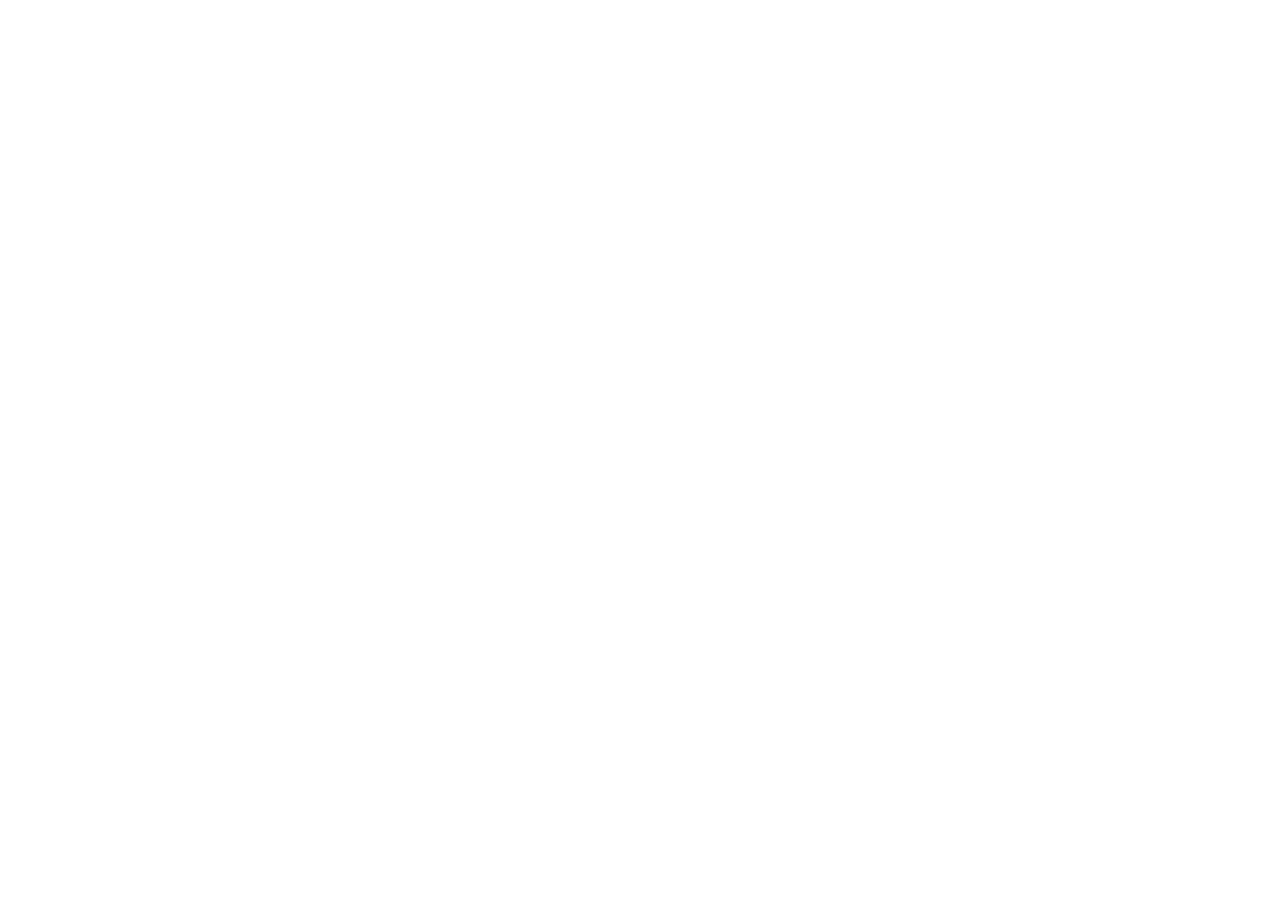
==== game.html @ 7fc0fc38 "Adding new items - Menu" ====
<!DOCTYPE html>
<html lang="en">
  <head>
    <meta charset="UTF-8" />
    <meta http-equiv="X-UA-Compatible" content="IE=edge" />
    <meta name="viewport" content="width=device-width, initial-scale=1.0" />
    <title>AeroDash</title>
    <link rel="icon" href="./assets/icon.png" type="image/png" />
    <link rel="stylesheet" href="style.css" />
    <script src="background.js" defer></script>
    <script src="class.js" defer></script>
    <script src="main.js" defer></script>
    <!-- <script src="function_main.js" defer></script> -->
  </head>
  <body>
    <canvas></canvas>
  </body>
</html>
---- style.css ----
* {
  padding: 0;
  margin: 0;
  box-sizing: border-box;
}

html {
  overflow: hidden;
}

img[alt="Logo"] {
  width: 500px;
  aspect-ratio: 2/1;
  filter: drop-shadow(0 0 2px #000000bb);
  position: absolute;
  top: 30%;
  left: 50%;
  transform: translate(-50%, -50%);
}

main {
  display: flex;
  justify-content: center;
  align-items: center;
  height: calc(100vh - 175px);
}

section {
  height: calc(100vh);
  display: flex;
  justify-content: end;
  align-items: center;
  flex-direction: column;
}

footer {
  position: absolute;
  bottom: 0;
  left: 0;
  width: 100vw;
  height: 175px;
  background-image: linear-gradient(to top, #000000dd, #000000aa, transparent);
  display: flex;
  justify-content: start;
  align-items: center;
  padding-inline: 50px;
}

img[alt="Menu background"] {
  width: 100vw;
  height: 100vh;
  filter: blur(5px);
  position: absolute;
  z-index: -10;
}

footer .play-btn {
  padding-inline: 35px;
  padding-block: 7.5px;
  font-weight: 500;
  font-size: 17px;
  color: #fff;
  border: 2px solid #fff;
  background-color: transparent;
  cursor: pointer;
  scale: 1.5;
  transition: all 0.4s;
  position: absolute;
  right: 75px;
  border-radius: 5px;
  -webkit-box-reflect: below 30px linear-gradient(to bottom, #000000, #00000010);

  &:hover {
    background-color: #fff;
    border-color: #fff;
    font-weight: 500;
    color: #333;
  }

  &:active {
    transition: all 0.2s;
    scale: 0.75;
    cursor: wait;
  }
}

.container {
  display: flex;
  justify-content: center;
  align-items: center;
  gap: 30px;
}

.container div {
  display: flex;
  justify-content: center;
  align-items: center;
  flex-direction: column;
  gap: 20px;
  border: 2px solid #ffffff05;
  box-shadow: 0 0 5px #00000025;
  backdrop-filter: blur(20px);
  border-radius: 20px;
  position: relative;
  padding: 20px;
  padding-inline: 50px;
  padding-top: 40px;
  margin-bottom: 30px;
  background-image: linear-gradient(60deg, #ffffff50, #ffffff25);
  -webkit-box-reflect: below 5px linear-gradient(to bottom, #000000, #00000010);
  animation: spawn 0.2s linear;
  cursor: default;

  &:hover {
    && img[alt] {
      top: -80px;
      transform: perspective(1000px) rotateY(-20deg) rotate(-3deg);
    }
  }
}

.container h2 {
  font-size: 32px;
  color: #fff;
  text-shadow: 2px 0 0 #00000050;
  width: 150%;
  text-align: center;
}

.container div img[alt] {
  transition: all 0.5s;
  width: 100%;
  aspect-ratio: 3/1;
  max-width: 250px;
  top: -55px;
  position: absolute;
  filter: drop-shadow(0 0 2px #000000bb);
}

.container div img[alt="Cessna"] {
  top: -45px;
}

.container div img:last-child {
  width: 30px;
  aspect-ratio: 1;
}

.container button {
  display: flex;
  align-items: center;
  justify-content: center;
  font-size: 20px;
  color: #fff;
  font-weight: 500;
  letter-spacing: 0.5px;
  gap: 10px;
  border: 0;
  background-color: #222;
  border-radius: 5px;
  padding-inline: 20px;
  padding-block: 10px;
  cursor: pointer;

  &:hover {
    filter: invert(0.05);
  }

  &:active {
    transition: all 0.2s;
    scale: 0.75;
  }
}

@keyframes spawn {
  from {
    scale: 0.3;
  }

  to {
    scale: unset;
  }
}

header {
  position: absolute;
  left: 0px;
  top: 0px;
  background-image: linear-gradient(to right, #33333350, #33333350, #33333300);
  display: flex;
  justify-content: center;
  align-items: center;
  font-size: 25px;
  padding-block: 10px;
  padding-inline: 20px;
  padding-right: 50px;
  gap: 10px;
  color: #fff;
  letter-spacing: 0.5px;

  & img {
    width: 30px;
    aspect-ratio: 1;
    filter: drop-shadow(0 0 2px #00000020);
  }
}

@media screen and (max-width: 1450px) {
  footer {
    position: static;
    justify-content: center;
    gap: 50px;
  }

  footer .play-btn {
    top: 50px;
    -webkit-box-reflect: below 0
      linear-gradient(to top, transparent, transparent);
  }
}
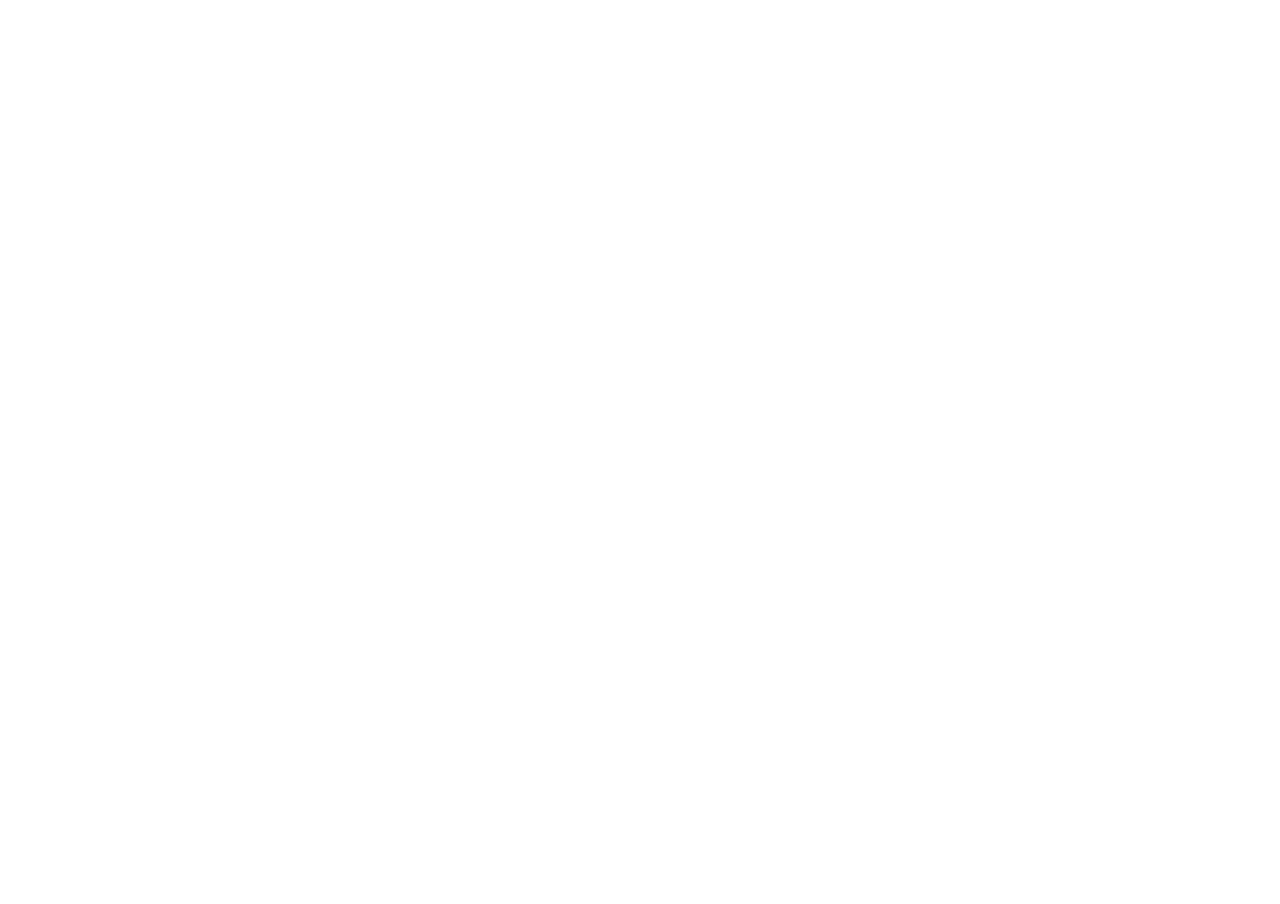
==== commit fa4ed566: "Adding enemies and collision" ====
--- a/game.html
+++ b/game.html
@@ -8,7 +8,9 @@
     <link rel="icon" href="./assets/icon.png" type="image/png" />
     <link rel="stylesheet" href="style.css" />
     <script src="background.js" defer></script>
+    <script src="enemies.js" defer></script>
     <script src="class.js" defer></script>
+    <script src="collisions.js" defer></script>
     <script src="main.js" defer></script>
     <!-- <script src="function_main.js" defer></script> -->
   </head>
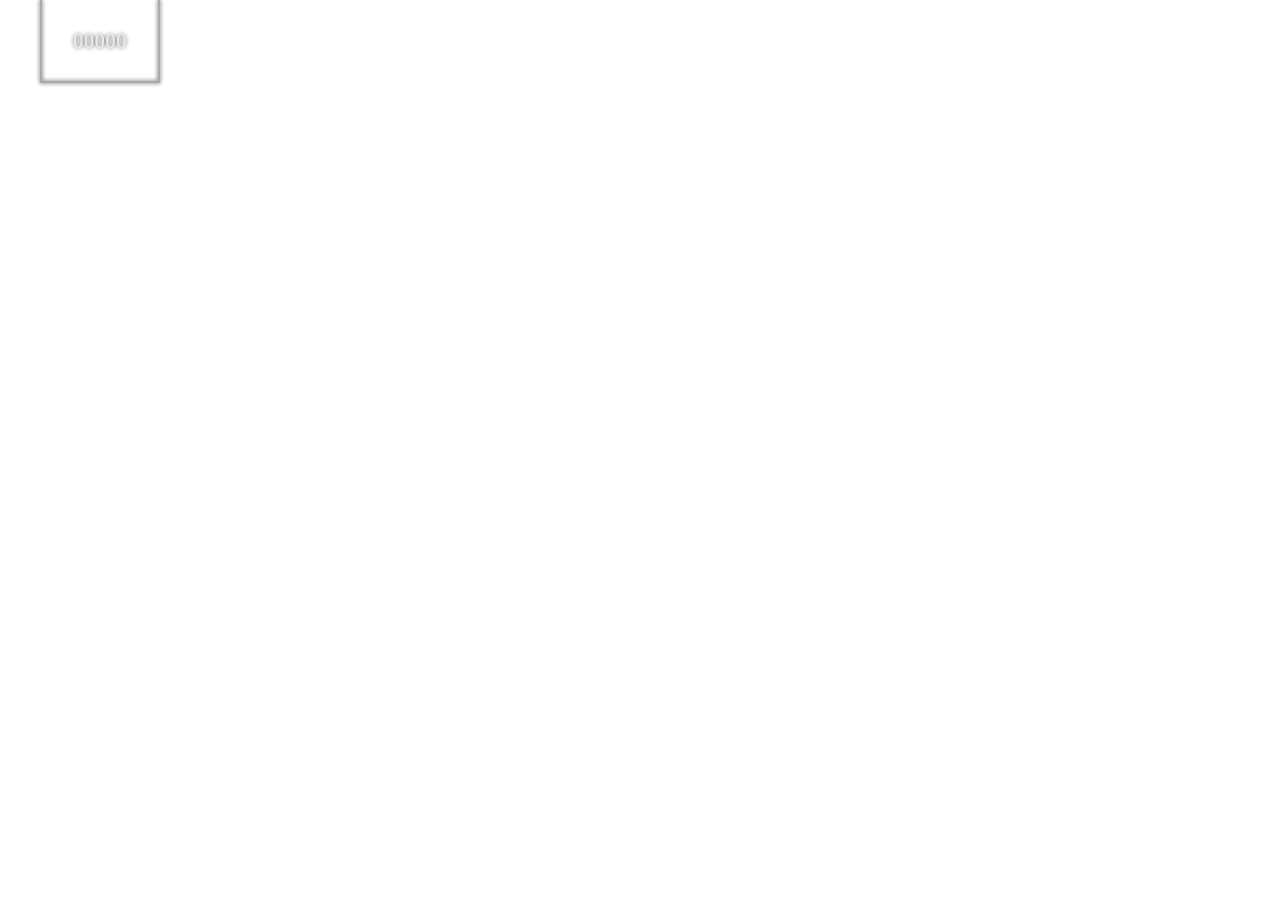
==== commit b39c34b5: "Add explosion and update points system" ====
--- a/game.html
+++ b/game.html
@@ -15,6 +15,13 @@
     <!-- <script src="function_main.js" defer></script> -->
   </head>
   <body>
+    <header></header>
     <canvas></canvas>
+
+    <script>
+      window.addEventListener("resize", () => {
+        location.reload();
+      });
+    </script>
   </body>
 </html>
--- a/style.css
+++ b/style.css
@@ -1,7 +1,10 @@
+@import url('https://fonts.googleapis.com/css2?family=Poppins:wght@400;500;600&display=swap');
+
 * {
   padding: 0;
   margin: 0;
   box-sizing: border-box;
+  font-family: 'Poppins';
 }
 
 html {
@@ -88,7 +91,7 @@
   display: flex;
   justify-content: center;
   align-items: center;
-  gap: 30px;
+  gap: 15px;
 }
 
 .container div {
@@ -103,7 +106,7 @@
   border-radius: 20px;
   position: relative;
   padding: 20px;
-  padding-inline: 50px;
+  width: 15vw;
   padding-top: 40px;
   margin-bottom: 30px;
   background-image: linear-gradient(60deg, #ffffff50, #ffffff25);
@@ -112,7 +115,7 @@
   cursor: default;
 
   &:hover {
-    && img[alt] {
+    && img.hover {
       top: -80px;
       transform: perspective(1000px) rotateY(-20deg) rotate(-3deg);
     }
@@ -137,8 +140,14 @@
   filter: drop-shadow(0 0 2px #000000bb);
 }
 
-.container div img[alt="Cessna"] {
+.container div img[alt="Cessna"], .container div img[alt='Cessna C.'] {
   top: -45px;
+}
+
+.container div img[alt='Fighter'] {
+  height: 60px;
+  top: -45px;
+  width: 90%;
 }
 
 .container div img:last-child {
@@ -184,24 +193,32 @@
 
 header {
   position: absolute;
-  left: 0px;
+  left: 40px;
   top: 0px;
-  background-image: linear-gradient(to right, #33333350, #33333350, #33333300);
-  display: flex;
-  justify-content: center;
-  align-items: center;
-  font-size: 25px;
-  padding-block: 10px;
-  padding-inline: 20px;
-  padding-right: 50px;
-  gap: 10px;
-  color: #fff;
-  letter-spacing: 0.5px;
+  display: flex;
+  width: 120px;
+  aspect-ratio: 10/7;
+  justify-content: center;
+  align-items: center;
+  font-size: 20px;
+  color: #eee;
+  letter-spacing: 0.75px;
+  margin-top: -1px;
+  font-weight: 500;
+  filter: drop-shadow(0 0 2px #000000bb);
+  z-index: 100;
 
   & img {
-    width: 30px;
-    aspect-ratio: 1;
-    filter: drop-shadow(0 0 2px #00000020);
+    width: 100%;
+    height: 100%;
+    position: absolute;
+    rotate: 180deg;
+    border: 2px solid #aaa;
+    border-bottom: 0;
+  }
+
+  & span {
+    z-index: 2;
   }
 }
 
@@ -209,7 +226,17 @@
   footer {
     position: static;
     justify-content: center;
+    padding: 0;
     gap: 50px;
+  }
+
+  footer .container {
+    width: 100%;
+    gap: 30px;
+
+    & div {
+      width: 16vw;
+    }
   }
 
   footer .play-btn {
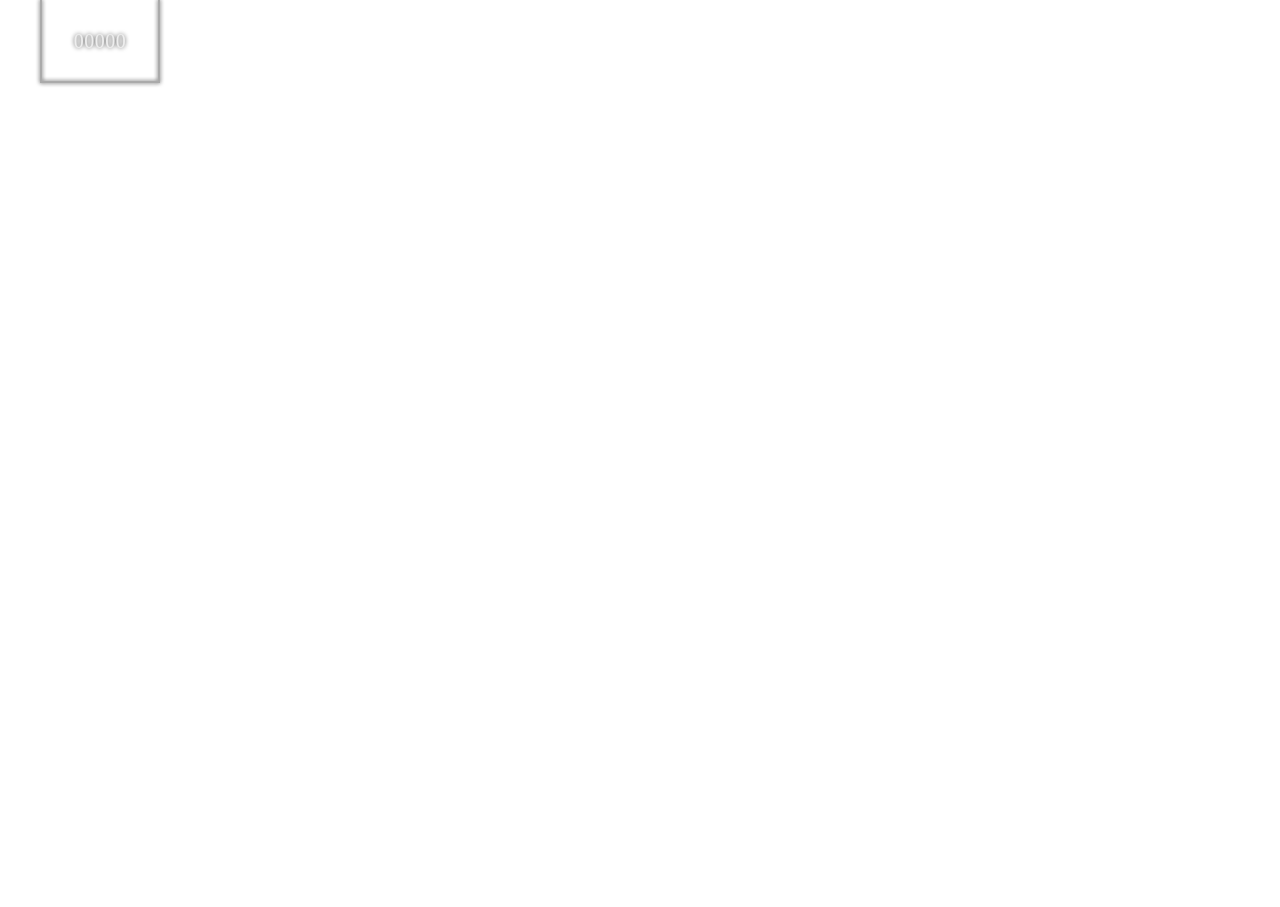
==== commit af11b9dd: "Adding clouds and update collision system" ====
--- a/game.html
+++ b/game.html
@@ -7,12 +7,9 @@
     <title>AeroDash</title>
     <link rel="icon" href="./assets/icon.png" type="image/png" />
     <link rel="stylesheet" href="style.css" />
-    <script src="background.js" defer></script>
-    <script src="enemies.js" defer></script>
-    <script src="class.js" defer></script>
-    <script src="collisions.js" defer></script>
+    <script src="scenario.js" defer></script>
+    <script src="plane.js" defer></script>
     <script src="main.js" defer></script>
-    <!-- <script src="function_main.js" defer></script> -->
   </head>
   <body>
     <header></header>
--- a/style.css
+++ b/style.css
@@ -1,10 +1,10 @@
-@import url('https://fonts.googleapis.com/css2?family=Poppins:wght@400;500;600&display=swap');
+@import url("https://fonts.googleapis.com/css2?family=Poppins:wght@400;500;600&display=swap");
 
 * {
   padding: 0;
   margin: 0;
   box-sizing: border-box;
-  font-family: 'Poppins';
+  font-family: "Poppins";
 }
 
 html {
@@ -116,8 +116,8 @@
 
   &:hover {
     && img.hover {
-      top: -80px;
-      transform: perspective(1000px) rotateY(-20deg) rotate(-3deg);
+      transform: perspective(1000px) rotateY(-20deg) rotate(-3deg)
+        translateY(-40%);
     }
   }
 }
@@ -140,11 +140,12 @@
   filter: drop-shadow(0 0 2px #000000bb);
 }
 
-.container div img[alt="Cessna"], .container div img[alt='Cessna C.'] {
+.container div img[alt="Cessna"],
+.container div img[alt="Cessna C."] {
   top: -45px;
 }
 
-.container div img[alt='Fighter'] {
+.container div img[alt="Fighter"] {
   height: 60px;
   top: -45px;
   width: 90%;
@@ -202,7 +203,7 @@
   align-items: center;
   font-size: 20px;
   color: #eee;
-  letter-spacing: 0.75px;
+  letter-spacing: 0.5px;
   margin-top: -1px;
   font-weight: 500;
   filter: drop-shadow(0 0 2px #000000bb);
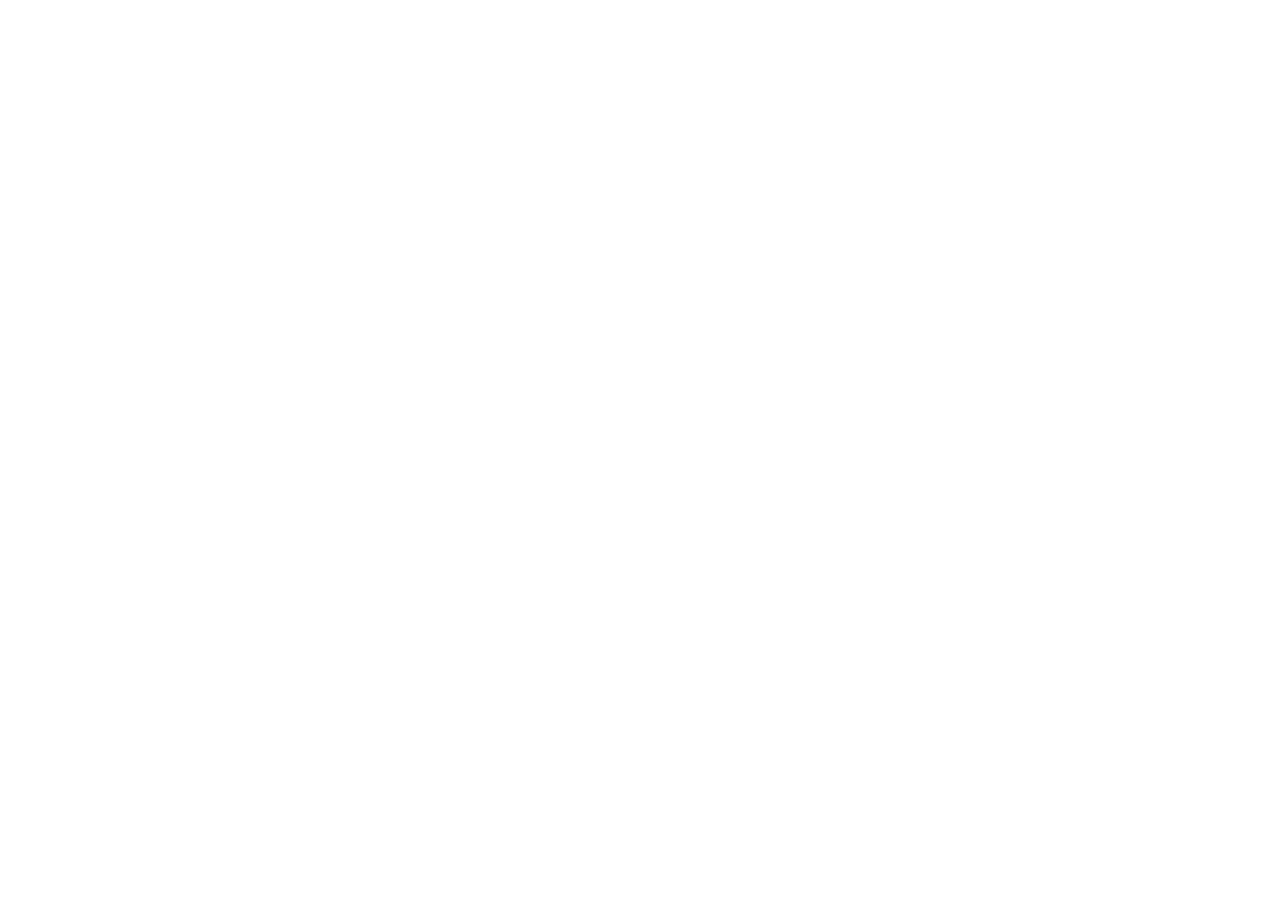
==== commit daa6f1ce: "teste 1" ====
--- a/game.html
+++ b/game.html
@@ -5,20 +5,17 @@
     <meta http-equiv="X-UA-Compatible" content="IE=edge" />
     <meta name="viewport" content="width=device-width, initial-scale=1.0" />
     <title>AeroDash</title>
-    <link rel="icon" href="./assets/icon.png" type="image/png" />
-    <link rel="stylesheet" href="style.css" />
-    <script src="scenario.js" defer></script>
-    <script src="plane.js" defer></script>
-    <script src="main.js" defer></script>
+
+    
   </head>
   <body>
     <header></header>
     <canvas></canvas>
 
+    
     <script>
-      window.addEventListener("resize", () => {
-        location.reload();
-      });
+
+
     </script>
   </body>
 </html>
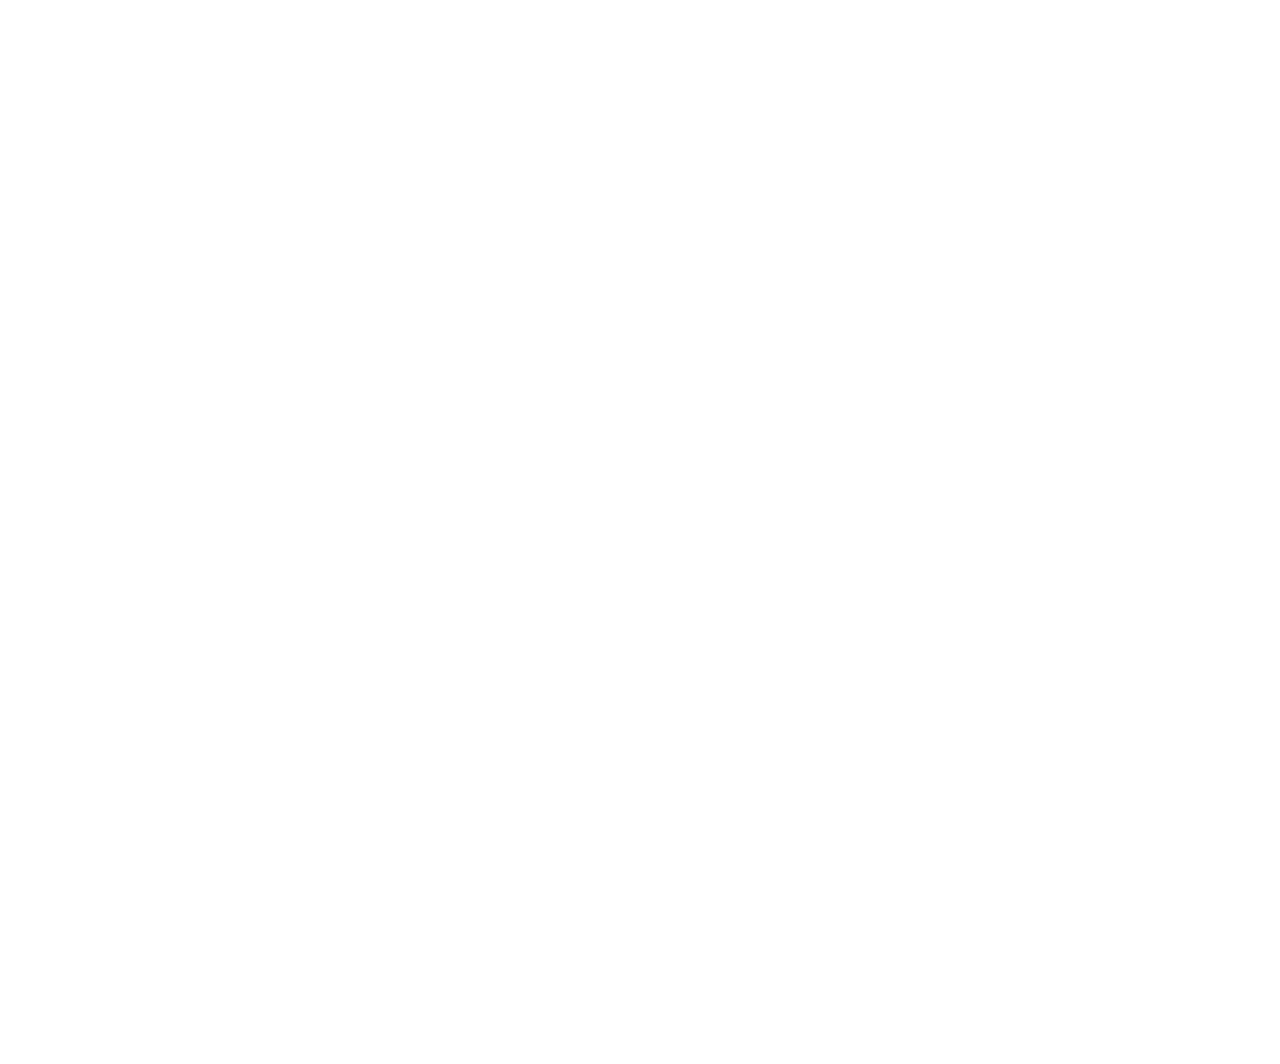
==== commit 0dd6a7b4: "updatehtml" ====
--- a/game.html
+++ b/game.html
@@ -11,7 +11,35 @@
   <body>
     <header></header>
     <canvas></canvas>
-
+    <!DOCTYPE html>
+    <html lang="en">
+      <head>
+        <meta charset="UTF-8" />
+        <meta http-equiv="X-UA-Compatible" content="IE=edge" />
+        <meta name="viewport" content="width=device-width, initial-scale=1.0" />
+        <title>AeroDash</title>
+        <link rel="icon" href="./assets/icon.png" type="image/png" />
+        <link rel="stylesheet" href="style.css" />
+        <script src="navigation.js" defer></script>
+        <script src="scenario.js" defer></script>
+        <script src="plane.js" defer></script>
+        <script src="main.js" defer></script>
+      </head>
+      <body>
+        <header></header>
+        <canvas></canvas>
+        <div class="lost">
+          <button>↵</button>
+          <h1>You lost</h1>
+          <button>>></button>
+        </div>
+        <script>
+          window.addEventListener("resize", () => {
+            location.reload();
+          });
+        </script>
+      </body>
+    </html>
     
     <script>
 
--- a/style.css
+++ b/style.css
@@ -0,0 +1,363 @@
+@import url("https://fonts.googleapis.com/css2?family=Poppins:wght@400;500;600&display=swap");
+/* Sara e Guilherme */
+* {
+  padding: 0;
+  margin: 0;
+  box-sizing: border-box;
+  font-family: "Poppins";
+}
+
+html {
+  overflow: hidden;
+}
+
+img[alt="Logo"] {
+  width: 500px;
+  aspect-ratio: 2/1;
+  filter: drop-shadow(0 0 2px #000000bb);
+  position: absolute;
+  top: 30%;
+  left: 50%;
+  transform: translate(-50%, -50%);
+}
+
+main {
+  display: flex;
+  justify-content: center;
+  align-items: center;
+  height: calc(100vh - 175px);
+}
+
+section {
+  height: calc(100vh);
+  display: flex;
+  justify-content: end;
+  align-items: center;
+  flex-direction: column;
+}
+
+footer {
+  position: absolute;
+  bottom: 0;
+  left: 0;
+  width: 100vw;
+  height: 175px;
+  background-image: linear-gradient(to top, #000000dd, #000000aa, transparent);
+  display: flex;
+  justify-content: start;
+  align-items: center;
+  padding-inline: 50px;
+}
+
+img[alt="Menu background"] {
+  width: 100vw;
+  height: 100vh;
+  filter: blur(5px);
+  position: absolute;
+  z-index: -10;
+}
+
+footer .play-btn {
+  padding-inline: 35px;
+  padding-block: 7.5px;
+  font-weight: 500;
+  font-size: 17px;
+  color: #fff;
+  border: 2px solid #fff;
+  background-color: transparent;
+  cursor: pointer;
+  scale: 1.5;
+  transition: all 0.4s;
+  position: absolute;
+  right: 75px;
+  border-radius: 5px;
+  -webkit-box-reflect: below 30px linear-gradient(to bottom, #000000, #00000010);
+
+  &:hover {
+    background-color: #fff;
+    border-color: #fff;
+    font-weight: 500;
+    color: #333;
+  }
+
+  &:active {
+    transition: all 0.2s;
+    scale: 0.9;
+    cursor: wait;
+  }
+}
+
+/*Ester*/
+.container {
+  display: flex;
+  justify-content: center;
+  align-items: center;
+  gap: 15px;
+}
+
+.container div {
+  display: flex;
+  justify-content: center;
+  align-items: center;
+  flex-direction: column;
+  gap: 20px;
+  border: 2px solid #ffffff05;
+  box-shadow: 0 0 5px #00000025;
+  backdrop-filter: blur(20px);
+  border-radius: 20px;
+  position: relative;
+  padding: 20px;
+  width: 15vw;
+  padding-top: 40px;
+  margin-bottom: 30px;
+  background-image: linear-gradient(60deg, #ffffff50, #ffffff25);
+  -webkit-box-reflect: below 5px
+    linear-gradient(to bottom, #00000000, #aaaaaa50);
+  animation: spawn 0.2s linear;
+  cursor: default;
+
+  &:hover {
+    img.hover {
+      transform: perspective(1000px) rotateY(-20deg) rotate(-3deg)
+        translateY(-40%);
+    }
+  }
+}
+
+.container h2 {
+  font-size: 32px;
+  color: #fff;
+  text-shadow: 2px 0 0 #00000050;
+  width: 150%;
+  text-align: center;
+}
+
+.container div img[alt] {
+  transition: all 0.5s;
+  width: 100%;
+  aspect-ratio: 3/1;
+  max-width: 250px;
+  top: -55px;
+  position: absolute;
+  filter: drop-shadow(0 0 2px #000000bb);
+}
+
+.container div img[alt="Cessna"],
+.container div img[alt="Cessna C."] {
+  top: -45px;
+}
+
+.container div img[alt="Fighter"] {
+  height: 60px;
+  top: -45px;
+  width: 90%;
+}
+
+.container div img:last-child {
+  width: 30px;
+  aspect-ratio: 1;
+}
+
+.container button {
+  display: flex;
+  align-items: center;
+  justify-content: center;
+  font-size: 20px;
+  color: #fff;
+  font-weight: 500;
+  letter-spacing: 0.5px;
+  gap: 10px;
+  border: 0;
+  background-color: #222;
+  border-radius: 5px;
+  padding-inline: 20px;
+  padding-block: 10px;
+  cursor: pointer;
+
+  &:hover {
+    filter: invert(0.05);
+  }
+
+  &:active {
+    transition: all 0.2s;
+    scale: 0.75;
+  }
+}
+
+@keyframes spawn {
+  from {
+    scale: 0.3;
+  }
+
+  to {
+    scale: unset;
+  }
+}
+
+header {
+  position: absolute;
+  left: 40px;
+  top: 0px;
+  display: flex;
+  width: 120px;
+  aspect-ratio: 10/7;
+  justify-content: center;
+  align-items: center;
+  font-size: 20px;
+  color: #eee;
+  letter-spacing: 0.5px;
+  margin-top: -1px;
+  font-weight: 500;
+  filter: drop-shadow(0 0 2px #000000bb);
+  z-index: 100;
+
+  & img {
+    width: 100%;
+    height: 100%;
+    position: absolute;
+    rotate: 180deg;
+    border: 2px solid #aaa;
+    border-bottom: 0;
+  }
+
+  & span {
+    z-index: 2;
+  }
+}
+
+.lost {
+  display: none;
+  justify-content: center;
+  align-items: center;
+  gap: 25px;
+  position: absolute;
+  top: 50%;
+  left: 50%;
+  transform: translate(-50%, -50%);
+
+  & h1 {
+    cursor: default;
+  }
+
+  & * {
+    box-shadow: 2px 2px 2px #00000099;
+  }
+}
+
+.lost h1 {
+  font-size: 30px;
+  background-color: #00000075;
+  backdrop-filter: blur(10px);
+  color: #fff;
+  padding: 30px 50px 30px 50px;
+  border-radius: 20px;
+}
+
+.lost button {
+  font-size: 25px;
+  color: #fff;
+  background-color: #00000075;
+  backdrop-filter: blur(15px);
+  border: 0;
+  width: 50px;
+  aspect-ratio: 1;
+  border-radius: 20px;
+  cursor: pointer;
+  transition: scale 0.2s;
+
+  &:hover {
+    filter: brightness(0.8);
+    scale: 1.2;
+  }
+
+  &:active {
+    scale: none;
+    cursor: wait;
+  }
+}
+
+ul {
+  display: flex;
+  background-color: #eeeeee99;
+  padding: 0;
+  position: absolute;
+  top: 0;
+  padding: 7.5px;
+  border-radius: 0 0 10px 10px;
+  left: 50%;
+  transform: translateX(-50%);
+  justify-content: space-evenly;
+  align-items: center;
+  gap: 15px;
+  opacity: 0.5;
+
+  &:hover {
+    padding-inline: 20px;
+    opacity: 1;
+
+    & img {
+      filter: invert(0.2);
+    }
+
+    & li {
+      display: block;
+    }
+  }
+}
+
+ul img {
+  width: 35px;
+  aspect-ratio: 1;
+  filter: invert(0.75);
+}
+
+ul li {
+  list-style: none;
+  display: none;
+}
+
+ul li button {
+  width: 200px;
+  border: 0;
+  border-radius: 10px;
+  color: #555;
+  background-color: #00000010;
+  padding-block: 4px;
+  padding-inline: 7.5px;
+  font-size: 16px;
+
+  &:hover {
+    background-color: #00000020;
+    cursor: pointer;
+  }
+
+  &:active {
+    transition: all 0.2s;
+    scale: 0.9;
+    cursor: wait;
+  }
+}
+
+@media screen and (max-width: 1450px) {
+  footer {
+    position: static;
+    justify-content: center;
+    padding: 0;
+    gap: 50px;
+  }
+
+  footer .container {
+    width: 100%;
+    gap: 30px;
+
+    & div {
+      width: 16vw;
+    }
+  }
+
+  footer .play-btn {
+    top: 50px;
+    -webkit-box-reflect: below 0
+      linear-gradient(to top, transparent, transparent);
+  }
+}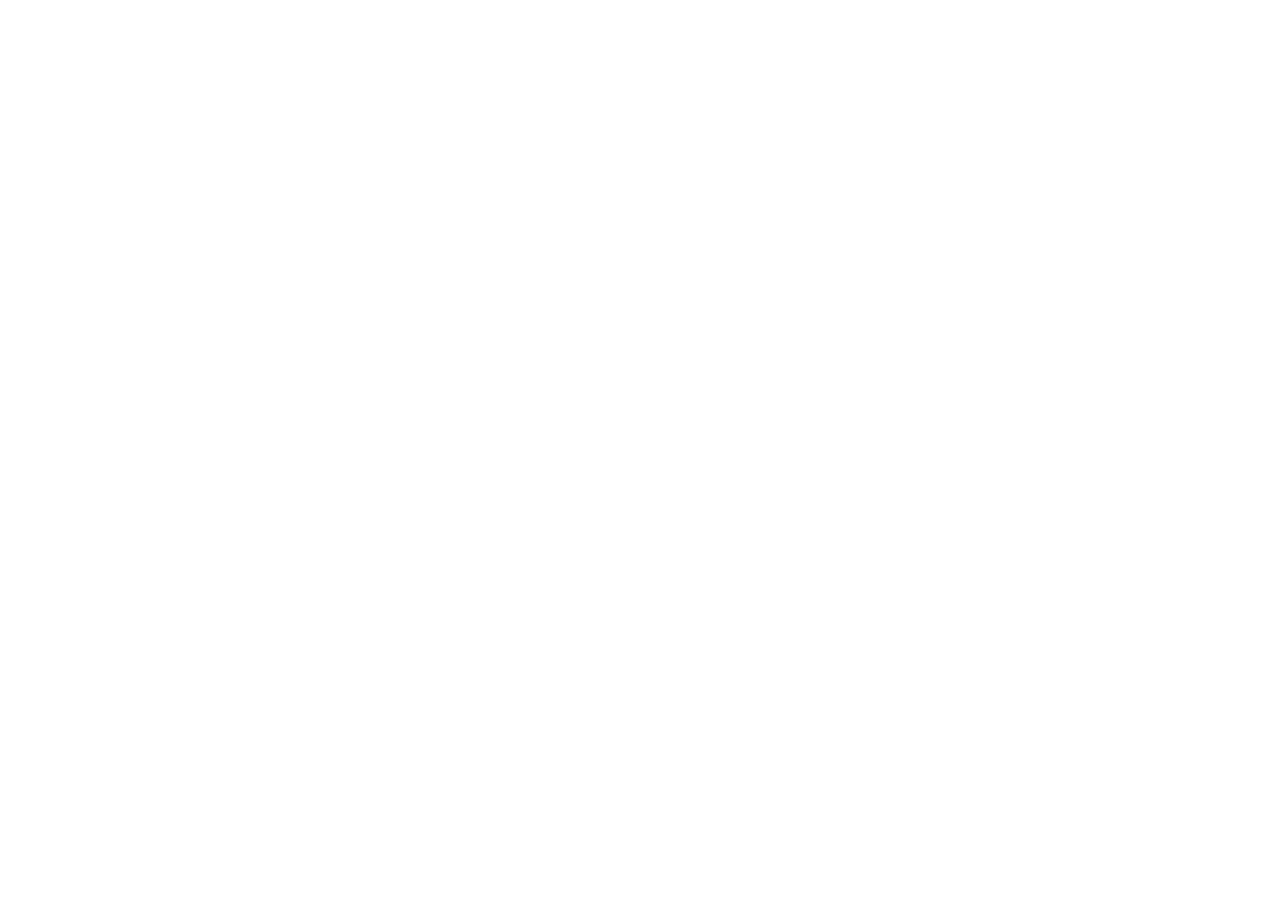
==== commit 520804f5: "Update files and general modifications" ====
--- a/game.html
+++ b/game.html
@@ -5,45 +5,25 @@
     <meta http-equiv="X-UA-Compatible" content="IE=edge" />
     <meta name="viewport" content="width=device-width, initial-scale=1.0" />
     <title>AeroDash</title>
-
-    
+    <link rel="icon" href="./assets/icon.png" type="image/png" />
+    <link rel="stylesheet" href="style.css" />
+    <script src="navigation.js" defer></script>
+    <script src="scenario.js" defer></script>
+    <script src="plane.js" defer></script>
+    <script src="main.js" defer></script>
   </head>
   <body>
     <header></header>
     <canvas></canvas>
-    <!DOCTYPE html>
-    <html lang="en">
-      <head>
-        <meta charset="UTF-8" />
-        <meta http-equiv="X-UA-Compatible" content="IE=edge" />
-        <meta name="viewport" content="width=device-width, initial-scale=1.0" />
-        <title>AeroDash</title>
-        <link rel="icon" href="./assets/icon.png" type="image/png" />
-        <link rel="stylesheet" href="style.css" />
-        <script src="navigation.js" defer></script>
-        <script src="scenario.js" defer></script>
-        <script src="plane.js" defer></script>
-        <script src="main.js" defer></script>
-      </head>
-      <body>
-        <header></header>
-        <canvas></canvas>
-        <div class="lost">
-          <button>↵</button>
-          <h1>You lost</h1>
-          <button>>></button>
-        </div>
-        <script>
-          window.addEventListener("resize", () => {
-            location.reload();
-          });
-        </script>
-      </body>
-    </html>
-    
+    <div class="lost">
+      <button>↵</button>
+      <h1>You lost</h1>
+      <button>>></button>
+    </div>
     <script>
-
-
+      window.addEventListener("resize", () => {
+        location.reload();
+      });
     </script>
   </body>
 </html>
